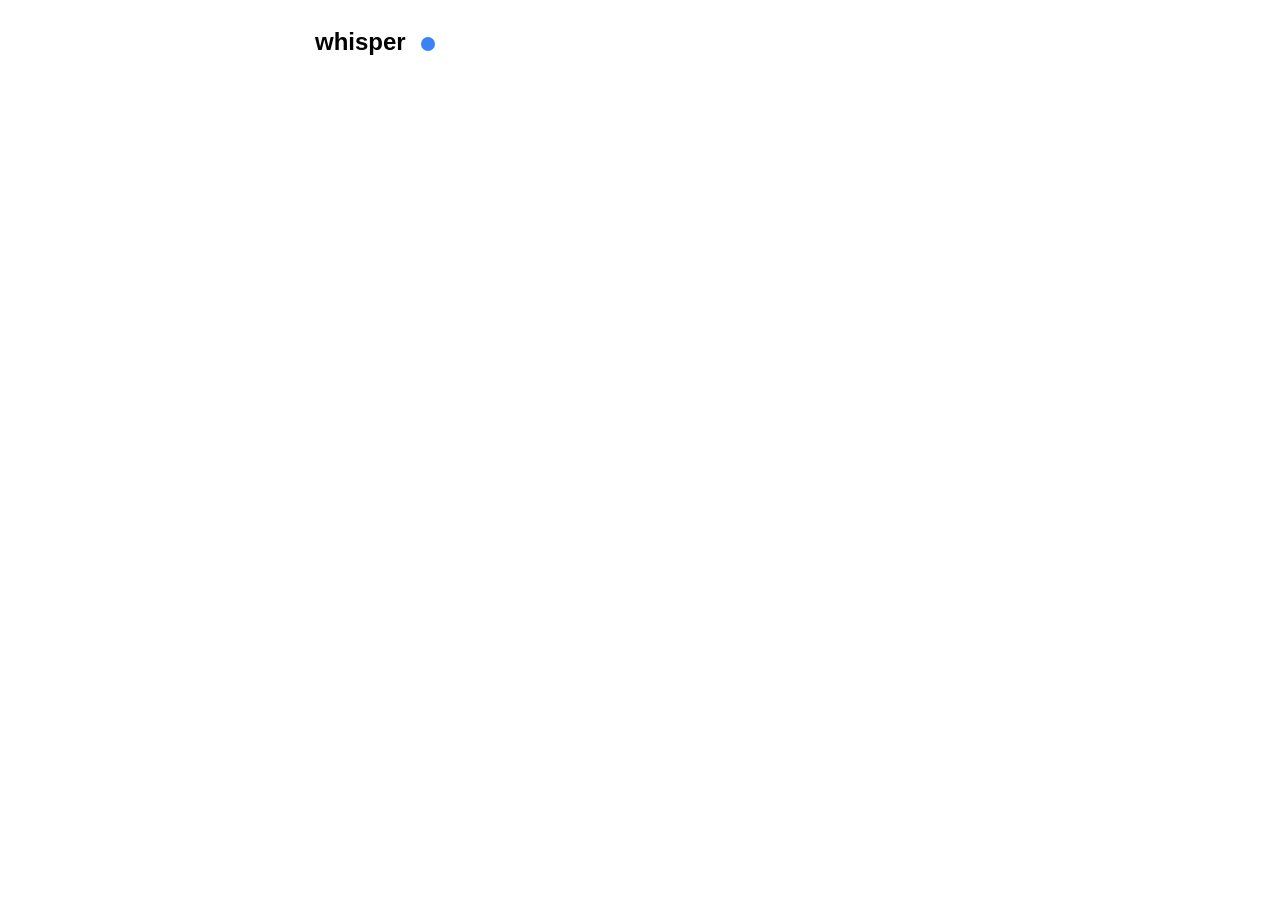
==== oneping/web/whisper/index.html @ 34d48c0c "move web; add in whisper example" ====
<!doctype html>
<html lang="en-us">

<head>
<title>whisper</title>
<link rel="stylesheet" href="index.css">
</head>

<body>

<div id="outer">

<div id="header">
<div id="title">whisper</div>
<div id="status"><svg width="24" height="24"><circle cx="12" cy="14" r="7"/></svg></div>
</div>

<div id="output"></div>

</div>

<script type="module" src="index.js"></script>

</body>

</html>
---- oneping/web/whisper/index.css ----
html {
    font-family: 'Cantarell', sans-serif;
}

body {
    display: flex;
    flex-direction: column;
    align-items: center;
}

#outer {
    display: flex;
    flex-direction: column;
    width: 650px;
    padding: 20px;
    height: 100%;
    gap: 20px;
}

#header {
    display: flex;
    flex-direction: row;
    gap: 10px;
}

#title {
    font-size: 24px;
    font-weight: bold;
}

#status {
    display: flex;
    flex-direction: row;
    align-items: center;
}

#output {
    display: flex;
    flex-direction: column;
    gap: 10px;
    overflow-y: auto;
}

/* record action */

#status > svg {
    stroke: none;
    fill: #3b82f6;
}

#status.recording > svg {
    fill: #ef4444;
}

#status.transcribing > svg {
    fill: #9ca3af;
}

/* hide scrollbar */

#output {
    scrollbar-width: none;
}

#output::-webkit-scrollbar {
    width: 0;
}

/* message */

.message {
    display: flex;
    flex-direction: row;
    border-radius: 3px;
    border: 1px solid #cbd5e1;
}

.message > .timestamp {
    background-color: #f3f4f6;
    border-right: 1px solid #cbd5e1;
    padding: 5px;
    min-width: 110px;
    text-align: center;
    font-style: italic;
}

.message > .content {
    flex-grow: 1;
    padding: 5px;
}
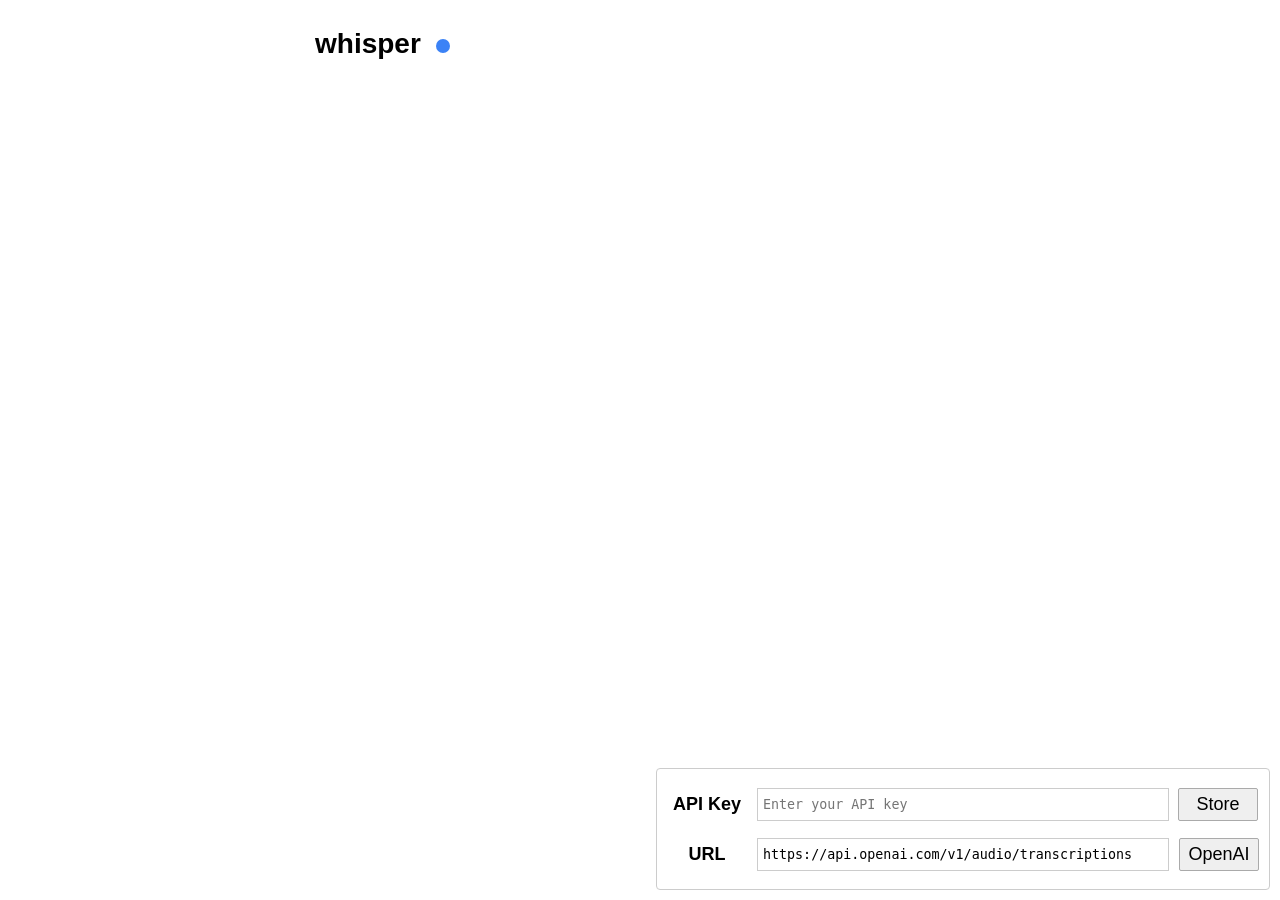
==== commit c7aa4f55: "user specified host for whisper" ====
--- a/oneping/web/whisper/index.html
+++ b/oneping/web/whisper/index.html
@@ -9,6 +9,23 @@
 <body>
 
 <div id="outer">
+
+<div id="control">
+
+<div id="api-key" class="control-row">
+<div class="control-label">API Key</div>
+<div class="control-input"></div>
+</div>
+
+<div id="host" class="control-row">
+<div class="control-label">URL</div>
+<div class="control-input">
+<input id="host-input" type="text">
+<button id="host-button">Local</button>
+</div>
+</div>
+
+</div>
 
 <div id="header">
 <div id="title">whisper</div>
--- a/oneping/web/whisper/index.css
+++ b/oneping/web/whisper/index.css
@@ -1,5 +1,6 @@
 html {
     font-family: 'Cantarell', sans-serif;
+    font-size: 18px;
 }
 
 body {
@@ -24,7 +25,7 @@
 }
 
 #title {
-    font-size: 24px;
+    font-size: 28px;
     font-weight: bold;
 }
 
@@ -78,7 +79,7 @@
 .message > .timestamp {
     background-color: #f3f4f6;
     border-right: 1px solid #cbd5e1;
-    padding: 5px;
+    padding: 10px;
     min-width: 110px;
     text-align: center;
     font-style: italic;
@@ -86,5 +87,56 @@
 
 .message > .content {
     flex-grow: 1;
+    padding: 10px;
+}
+
+/* api key widget */
+
+#control {
+    /* display: none; */
+    flex-direction: column;
+    gap: 10px;
+    position: absolute;
+    bottom: 10px;
+    right: 10px;
+    border: 1px solid #ccc;
+    border-radius: 4px;
+    padding: 10px;
+}
+
+#control > .control-row {
+    display: flex;
+    flex-direction: row;
+    align-items: center;
+    gap: 10px;
+    height: 50px;
+}
+
+#control > .control-row > .control-label {
+    min-width: 80px;
+    font-weight: bold;
+    text-align: center;
+}
+
+#control > .control-row > .control-input {
+    display: flex;
+    flex-direction: row;
+    gap: 10px;
+}
+
+#control > .control-row > .control-input input {
+    font-family: monospace;
+    border: 1px solid #ccc;
+    outline: none;
+    min-width: 400px;
     padding: 5px;
 }
+
+#control > .control-row > .control-input button {
+    font-family: sans-serif;
+    font-size: 18px;
+    border: 1px solid #aaa;
+    border-radius: 2px;
+    min-width: 80px;
+    padding: 5px;
+}
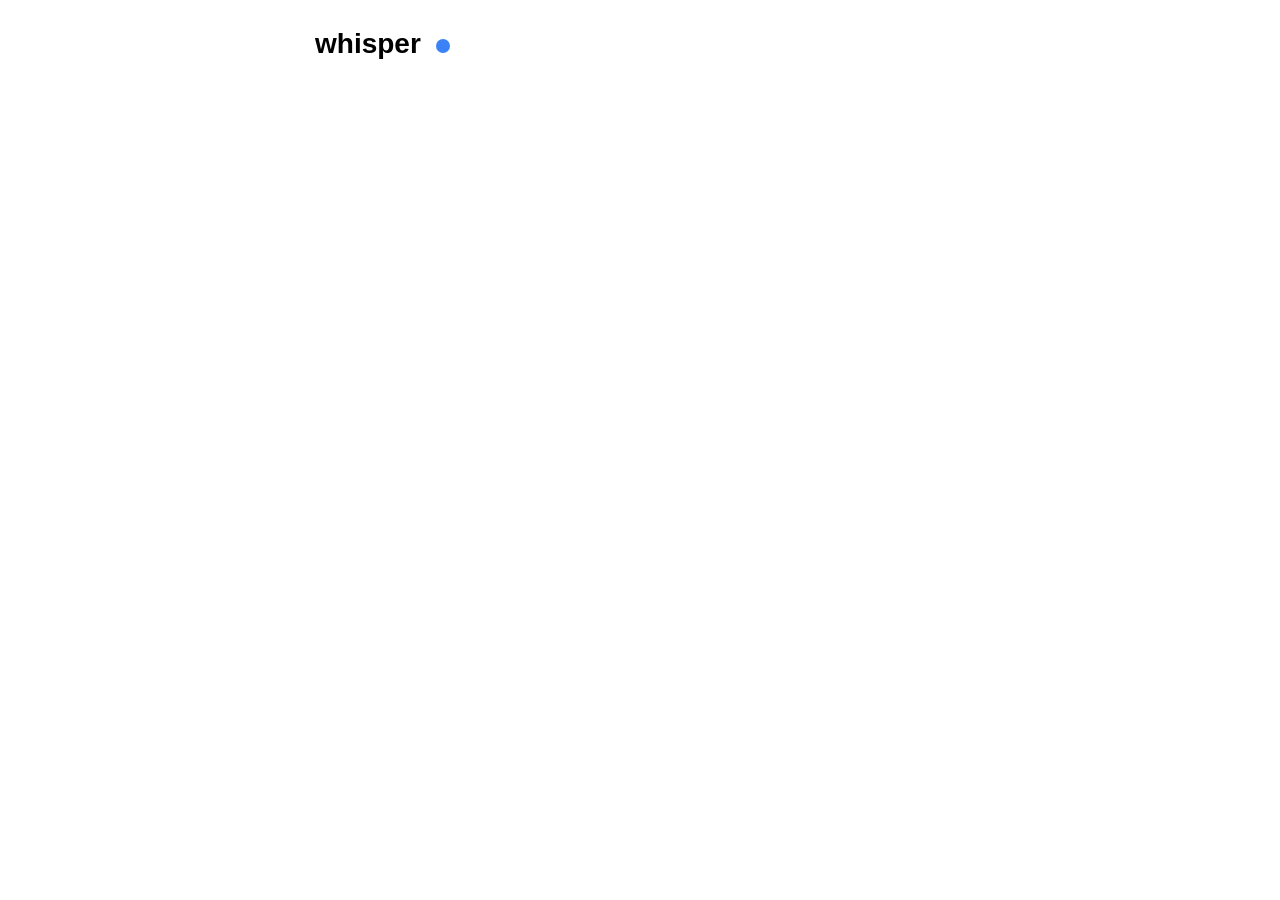
==== commit 7f720767: "streamline key interface" ====
--- a/oneping/web/whisper/index.html
+++ b/oneping/web/whisper/index.html
@@ -13,7 +13,7 @@
 <div id="control">
 
 <div id="api-key" class="control-row">
-<div class="control-label">API Key</div>
+<div class="control-label">KEY</div>
 <div class="control-input"></div>
 </div>
 
--- a/oneping/web/whisper/index.css
+++ b/oneping/web/whisper/index.css
@@ -93,7 +93,7 @@
 /* api key widget */
 
 #control {
-    /* display: none; */
+    display: none;
     flex-direction: column;
     gap: 10px;
     position: absolute;
@@ -108,13 +108,12 @@
     display: flex;
     flex-direction: row;
     align-items: center;
-    gap: 10px;
-    height: 50px;
+    gap: 5px;
 }
 
 #control > .control-row > .control-label {
-    min-width: 80px;
-    font-weight: bold;
+    min-width: 50px;
+    font-weight: 600;
     text-align: center;
 }
 
@@ -133,10 +132,12 @@
 }
 
 #control > .control-row > .control-input button {
-    font-family: sans-serif;
-    font-size: 18px;
-    border: 1px solid #aaa;
+    color: white;
+    background-color: #3b82f6;
+    font-size: 16px;
+    font-weight: 600;
     border-radius: 2px;
     min-width: 80px;
     padding: 5px;
+    border: none;
 }
